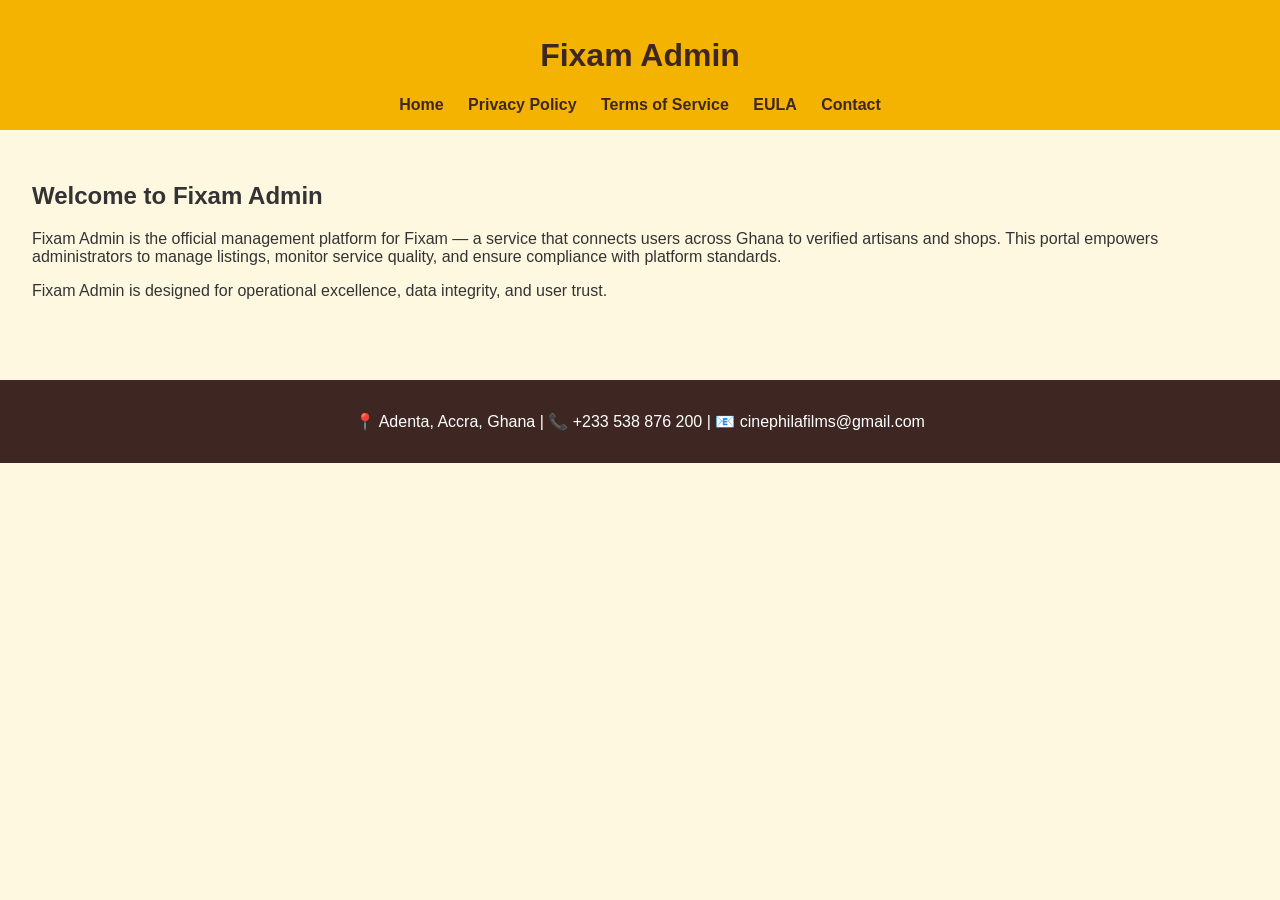
==== index.html @ e1651d14 "Add files via upload" ====
<!DOCTYPE html>
<html lang="en">
<head>
  <meta charset="UTF-8" />
  <meta name="viewport" content="width=device-width, initial-scale=1.0" />
  <title>Fixam Admin</title>
  <link rel="icon" type="image/png" href="./images/favicon.png" />
  <link rel="stylesheet" href="./css/style.css" />
</head>
<body>
  <header>
    <h1>Fixam Admin</h1>
    <nav>
      <a href="index.html">Home</a>
      <a href="privacy.html">Privacy Policy</a>
      <a href="terms.html">Terms of Service</a>
      <a href="eula.html">EULA</a>
      <a href="contact.html">Contact</a>
    </nav>
  </header>
  <main>
    <section>
      <h2>Welcome to Fixam Admin</h2>
      <p>Fixam Admin is the official management platform for Fixam — a service that connects users across Ghana to verified artisans and shops. This portal empowers administrators to manage listings, monitor service quality, and ensure compliance with platform standards.</p>
      <p>Fixam Admin is designed for operational excellence, data integrity, and user trust.</p>
    </section>
  </main>
  <footer>
    <p>📍 Adenta, Accra, Ghana | 📞 +233 538 876 200 | 📧 cinephilafilms@gmail.com</p>
  </footer>
</body>
</html>
---- css/style.css ----
body {
  font-family: 'Segoe UI', sans-serif;
  margin: 0;
  padding: 0;
  background-color: #fff8e1;
  color: #333333;
}

header {
  background-color: #f5b301;
  color: #3e2723;
  padding: 1em;
  text-align: center;
}

nav a {
  margin: 0 10px;
  color: #3e2723;
  text-decoration: none;
  font-weight: bold;
}

main {
  padding: 2em;
}

form {
  display: flex;
  flex-direction: column;
  max-width: 500px;
  margin: auto;
  background-color: #fff3c0;
  padding: 20px;
  border-radius: 8px;
  box-shadow: 0 0 10px rgba(78, 52, 46, 0.2);
}

label {
  margin-top: 10px;
}

input, textarea {
  padding: 10px;
  margin-top: 5px;
  border: 1px solid #ccc;
  border-radius: 4px;
}

button {
  margin-top: 15px;
  padding: 10px;
  background-color: #3e2723;
  color: #ffffff;
  border: none;
  border-radius: 4px;
  cursor: pointer;
}

button:hover {
  background-color: #2c1b16;
}

footer {
  background-color: #3e2723;
  color: #ffffff;
  text-align: center;
  padding: 1em;
  margin-top: 2em;
}
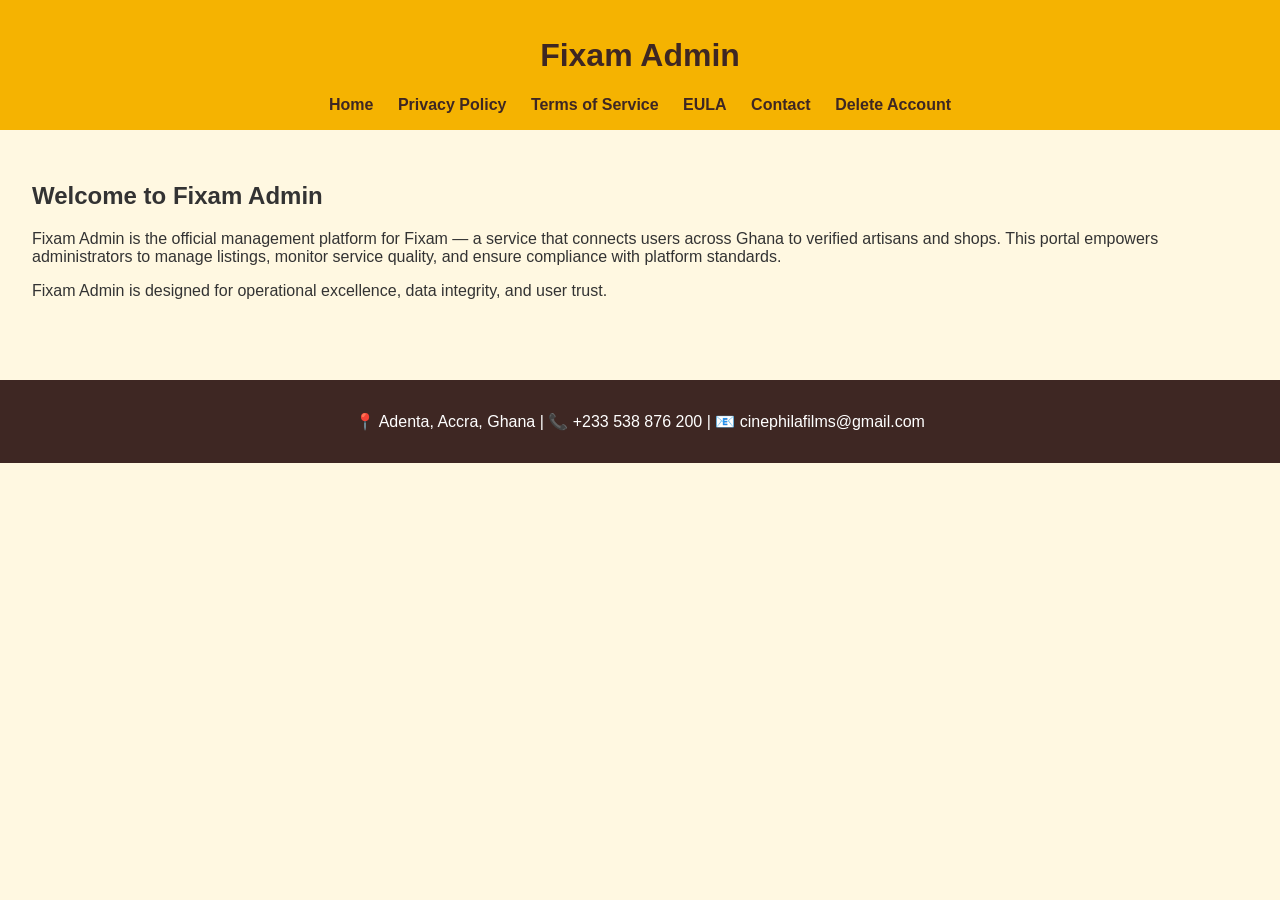
==== commit b6b862bf: "Update index.html" ====
--- a/index.html
+++ b/index.html
@@ -16,6 +16,7 @@
       <a href="terms.html">Terms of Service</a>
       <a href="eula.html">EULA</a>
       <a href="contact.html">Contact</a>
+      <a href="delete-account.html">Delete Account</a>
     </nav>
   </header>
   <main>
@@ -29,4 +30,5 @@
     <p>📍 Adenta, Accra, Ghana | 📞 +233 538 876 200 | 📧 cinephilafilms@gmail.com</p>
   </footer>
 </body>
-</html>+
+</html>
